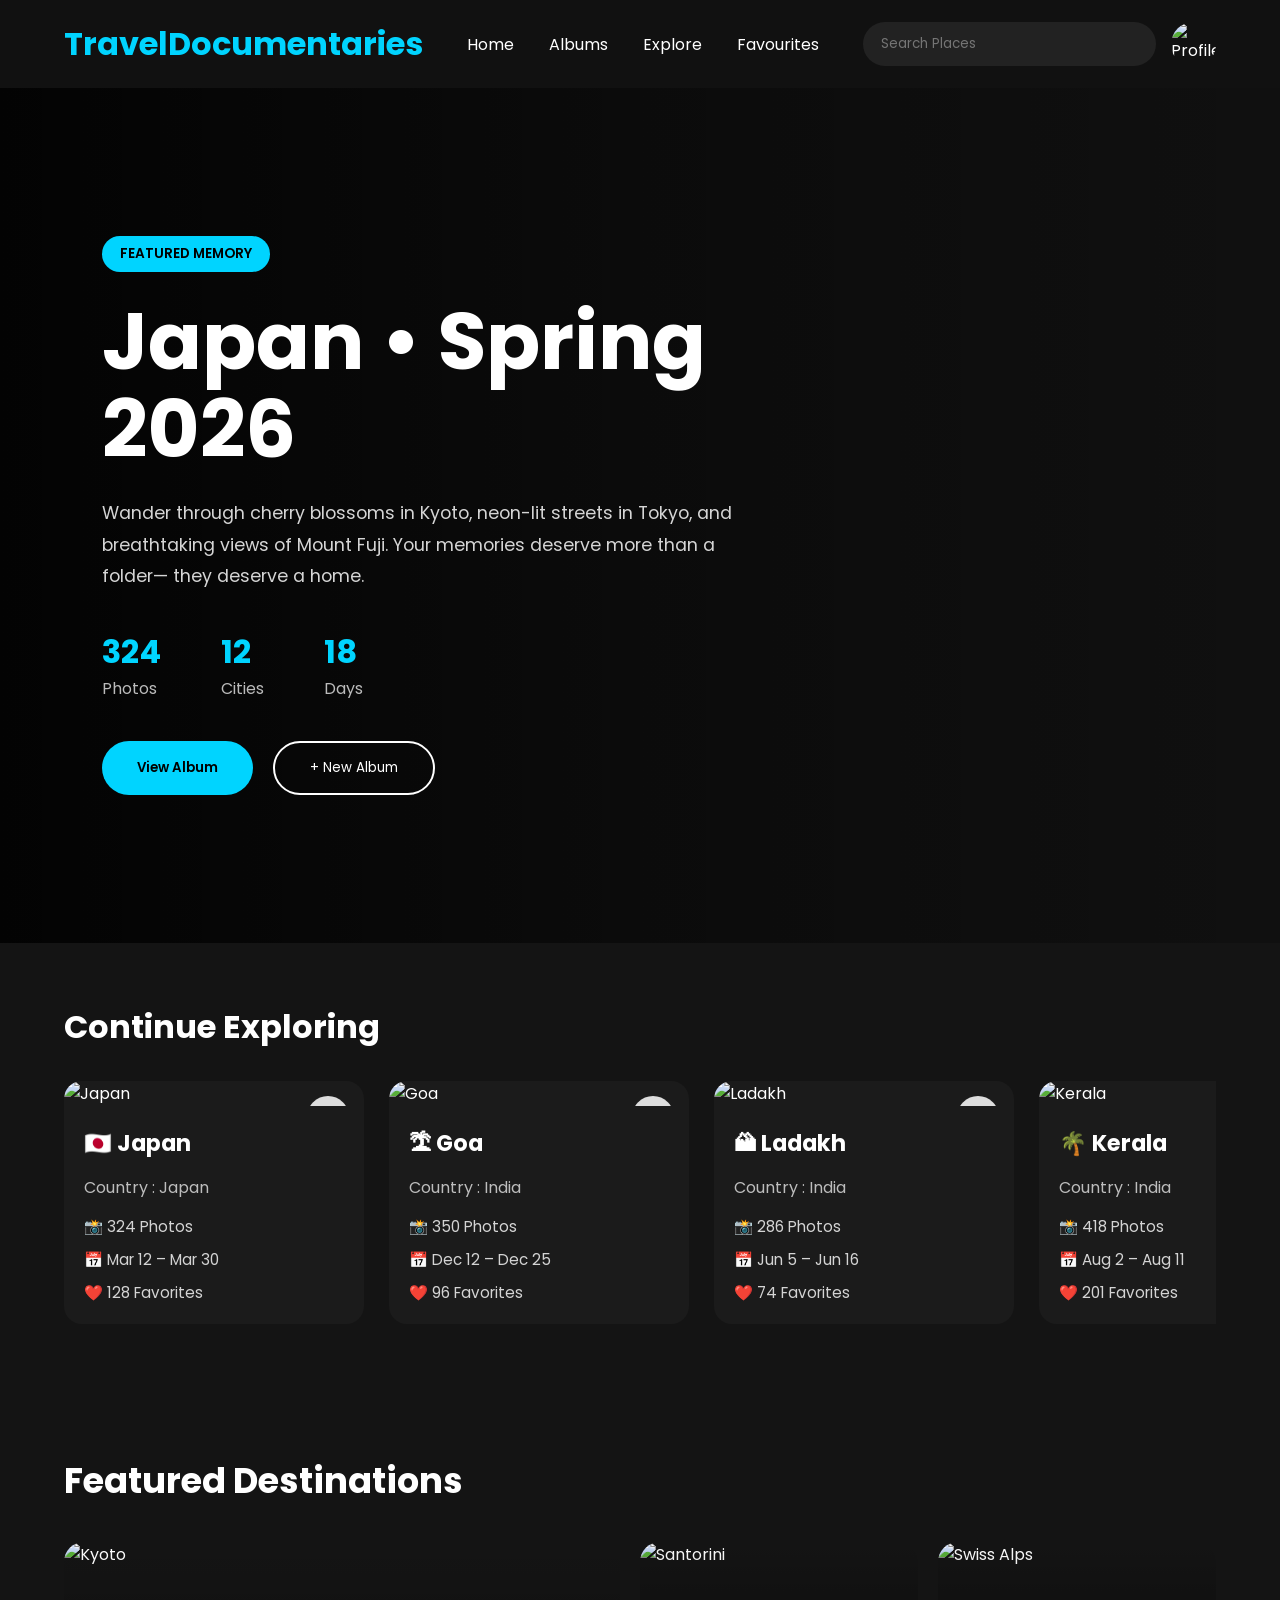
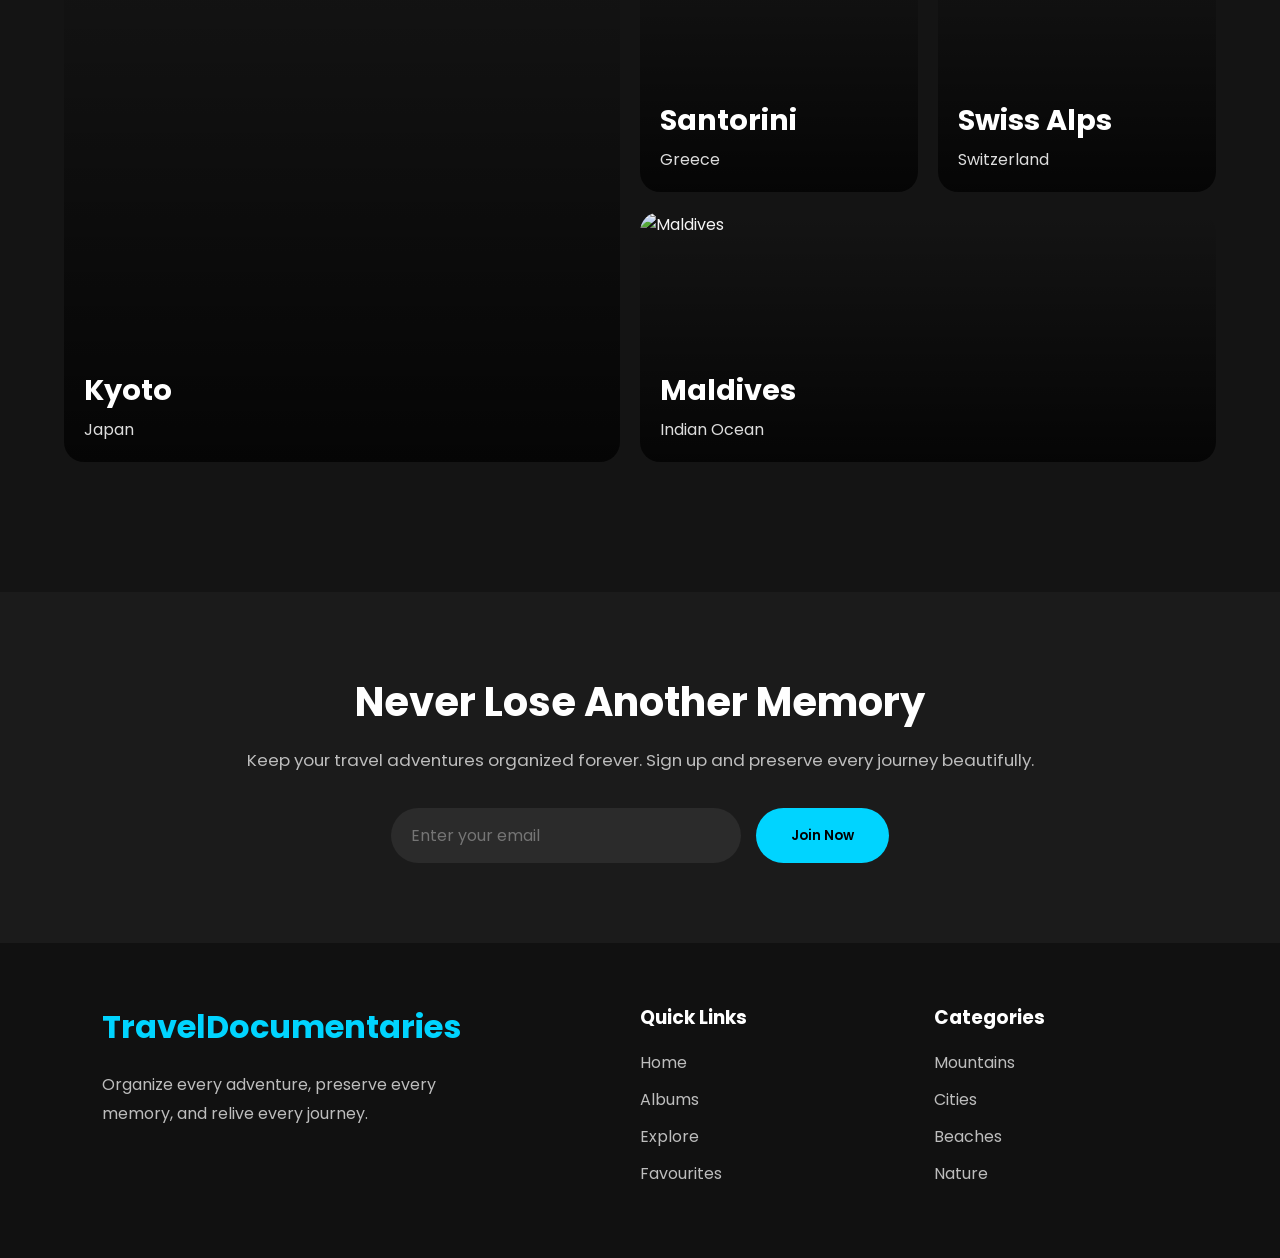
==== index.html @ 95d567c7 "Rename page.html to index.html" ====
<!DOCTYPE html>
<html lang="en">
<head>
    <meta charset="UTF-8">
    <meta name="viewport" content="width=device-width, initial-scale=1.0">
    <title>Travel Documentaries</title>

    <link rel="stylesheet" href="styles.css">
</head>

<body>

<!-- ==========================
        NAVBAR
========================== -->

<header>

    <nav>

        <div class="logo">
            TravelDocumentaries
        </div>

        <ul class="nav-links">

            <li><a href="#">Home</a></li>
            <li><a href="#">Albums</a></li>
            <li><a href="#">Explore</a></li>
            <li><a href="#">Favourites</a></li>

        </ul>

        <div class="nav-right">

            <input
                type="text"
                placeholder="Search Places">

            <div class="profile">

                <img src="images/profile.jpg"
                     alt="Profile">

            </div>

        </div>

    </nav>

</header>

<!-- ==========================
        HERO
========================== -->

<section class="hero">

    <div class="hero-overlay">

        <p class="featured-tag">
            FEATURED MEMORY
        </p>

        <h1>
            Japan • Spring 2026
        </h1>

        <p class="hero-description">

            Wander through cherry blossoms in Kyoto,
            neon-lit streets in Tokyo,
            and breathtaking views of Mount Fuji.

            Your memories deserve more than a folder—
            they deserve a home.

        </p>

        <div class="trip-stats">

            <div>

                <h3>324</h3>

                <span>Photos</span>

            </div>

            <div>

                <h3>12</h3>

                <span>Cities</span>

            </div>

            <div>

                <h3>18</h3>

                <span>Days</span>

            </div>

        </div>

        <div class="hero-buttons">

            <button class="primary-btn">
                View Album
            </button>

            <button class="secondary-btn">
                + New Album
            </button>

        </div>

    </div>

</section>

<!-- ==========================
   CONTINUE EXPLORING
========================== -->

<section class="album-row">

    <h2>Continue Exploring</h2>

    <div class="card-container">

        <!-- Card 1 -->

        <article class="album-card">

            <div class="image-container">

                <img src="images/japan.jpg"
                     alt="Japan">

                <button class="favorite-btn">
                    ❤
                </button>

                <div class="card-overlay">

                    <button class="view-btn">

                        View Album →

                    </button>

                </div>

            </div>

            <div class="card-info">

                <div class="card-title">

                    <h3>🇯🇵 Japan</h3>

                </div>

                <p class="country">

                    Country : Japan

                </p>

                <div class="card-stats">

                    <span>📸 324 Photos</span>

                    <span>📅 Mar 12 – Mar 30</span>

                    <span>❤️ 128 Favorites</span>

                </div>

            </div>

        </article>

        <!-- Card 2 -->

        <article class="album-card">

            <div class="image-container">

                <img src="images/goa.jpg"
                     alt="Goa">

                <button class="favorite-btn">
                    ❤
                </button>

                <div class="card-overlay">

                    <button class="view-btn">

                        View Album →

                    </button>

                </div>

            </div>

            <div class="card-info">

                <div class="card-title">

                    <h3>🏝 Goa</h3>

                </div>

                <p class="country">

                    Country : India

                </p>

                <div class="card-stats">

                    <span>📸 350 Photos</span>

                    <span>📅 Dec 12 – Dec 25</span>

                    <span>❤️ 96 Favorites</span>

                </div>

            </div>

        </article>

        <!-- Card 3 -->

        <article class="album-card">

            <div class="image-container">

                <img src="images/ladakh.jpg"
                     alt="Ladakh">

                <button class="favorite-btn">
                    ❤
                </button>

                <div class="card-overlay">

                    <button class="view-btn">

                        View Album →

                    </button>

                </div>

            </div>

            <div class="card-info">

                <div class="card-title">

                    <h3>🏔 Ladakh</h3>

                </div>

                <p class="country">

                    Country : India

                </p>

                <div class="card-stats">

                    <span>📸 286 Photos</span>

                    <span>📅 Jun 5 – Jun 16</span>

                    <span>❤️ 74 Favorites</span>

                </div>

            </div>

        </article>

        <!-- Card 4 -->

        <article class="album-card">

            <div class="image-container">

                <img src="images/kerala.jpg"
                     alt="Kerala">

                <button class="favorite-btn">
                    ❤
                </button>

                <div class="card-overlay">

                    <button class="view-btn">

                        View Album →

                    </button>

                </div>

            </div>

            <div class="card-info">

                <div class="card-title">

                    <h3>🌴 Kerala</h3>

                </div>

                <p class="country">

                    Country : India

                </p>

                <div class="card-stats">

                    <span>📸 418 Photos</span>

                    <span>📅 Aug 2 – Aug 11</span>

                    <span>❤️ 201 Favorites</span>

                </div>

            </div>

        </article>

    </div>

</section>

<!-- ==========================
        FEATURED DESTINATIONS
========================== -->

<section class="featured-destinations">

    <h2>Featured Destinations</h2>

    <div class="destination-grid">

        <div class="large-card">

            <img src="images/kyoto.jpg" alt="Kyoto">

            <div class="destination-info">

                <h3>Kyoto</h3>

                <p>Japan</p>

            </div>

        </div>

        <div class="small-card">

            <img src="images/santorini.jpg" alt="Santorini">

            <div class="destination-info">

                <h3>Santorini</h3>

                <p>Greece</p>

            </div>

        </div>

        <div class="small-card">

            <img src="images/swiss.jpg" alt="Swiss Alps">

            <div class="destination-info">

                <h3>Swiss Alps</h3>

                <p>Switzerland</p>

            </div>

        </div>

        <div class="wide-card">

            <img src="images/maldives.jpg" alt="Maldives">

            <div class="destination-info">

                <h3>Maldives</h3>

                <p>Indian Ocean</p>

            </div>

        </div>

    </div>

</section>

<!-- ==========================
        NEWSLETTER
========================== -->

<section class="newsletter">

    <h2>
        Never Lose Another Memory
    </h2>

    <p>
        Keep your travel adventures organized forever.
        Sign up and preserve every journey beautifully.
    </p>

    <form>

        <input
            type="email"
            placeholder="Enter your email">

        <button>
            Join Now
        </button>

    </form>

</section>

<!-- ==========================
        FOOTER
========================== -->

<footer>

    <div class="footer-left">

        <h2>
            TravelDocumentaries
        </h2>

        <p>

            Organize every adventure,
            preserve every memory,
            and relive every journey.

        </p>

    </div>

    <div class="footer-links">

        <h3>Quick Links</h3>

        <ul>

            <li><a href="#">Home</a></li>

            <li><a href="#">Albums</a></li>

            <li><a href="#">Explore</a></li>

            <li><a href="#">Favourites</a></li>

        </ul>

    </div>

    <div class="footer-links">

        <h3>Categories</h3>

        <ul>

            <li><a href="#">Mountains</a></li>

            <li><a href="#">Cities</a></li>

            <li><a href="#">Beaches</a></li>

            <li><a href="#">Nature</a></li>

        </ul>

    </div>

</footer>

</body>

</html>
---- styles.css ----
/* ===========================
   GOOGLE FONT
=========================== */

@import url('https://fonts.googleapis.com/css2?family=Poppins:wght@300;400;500;600;700&display=swap');

/* ===========================
   RESET
=========================== */

*{
    margin:0;
    padding:0;
    box-sizing:border-box;
    font-family:'Poppins',sans-serif;
}

html{
    scroll-behavior:smooth;
}

body{
    background:#141414;
    color:white;
}

/* ===========================
   NAVBAR
=========================== */

header{

    width:100%;
    position:sticky;
    top:0;

    z-index:1000;

    background:#111;

}

nav{

    width:90%;
    margin:auto;

    display:flex;

    justify-content:space-between;
    align-items:center;

    padding:20px 0;

}

.logo{

    font-size:2rem;
    font-weight:700;

    color:#00d4ff;

    cursor:pointer;

    transition:.3s;

}

.logo:hover{

    color:white;

}

.nav-links{

    display:flex;

    list-style:none;

    gap:35px;

}

.nav-links a{

    color:white;

    text-decoration:none;

    transition:.3s;

}

.nav-links a:hover{

    color:#00d4ff;

}

.nav-right{

    display:flex;

    align-items:center;

    gap:15px;

}

.nav-right input{

    padding:12px 18px;

    border:none;

    border-radius:30px;

    background:#222;

    color:white;

    outline:none;

}

.profile{

    width:45px;
    height:45px;

    border-radius:50%;

    overflow:hidden;

    cursor:pointer;

    transition:.3s;

}

.profile img{

    width:100%;
    height:100%;

    object-fit:cover;

}

.profile:hover{

    transform:scale(1.1);

}

/* ===========================
   HERO
=========================== */

.hero{

    height:95vh;

    display:flex;

    align-items:center;

    padding-left:8%;

    background:
    linear-gradient(to right,
    rgba(0,0,0,.85),
    rgba(0,0,0,.45),
    rgba(0,0,0,.2)),
    url("images/hero.jpg");

    background-size:cover;

    background-position:center;

}

.hero-overlay{

    max-width:650px;

    animation:fadeUp 1s ease;

}

.featured-tag{

    display:inline-block;

    background:#00d4ff;

    color:black;

    padding:8px 18px;

    border-radius:25px;

    margin-bottom:25px;

    font-size:.85rem;

    font-weight:600;

}

.hero h1{

    font-size:5rem;

    line-height:1.1;

    margin-bottom:25px;

}

.hero-description{

    color:#d5d5d5;

    line-height:1.8;

    font-size:1.1rem;

    margin-bottom:35px;

}

.trip-stats{

    display:flex;

    gap:60px;

    margin-bottom:40px;

}

.trip-stats h3{

    font-size:2rem;

    color:#00d4ff;

}

.trip-stats span{

    color:#bbb;

}

/* ===========================
   HERO BUTTONS
=========================== */

.hero-buttons{

    display:flex;

    gap:20px;

}

.primary-btn{

    background:#00d4ff;

    color:black;

    border:none;

    padding:15px 35px;

    border-radius:35px;

    cursor:pointer;

    font-weight:600;

    transition:.3s;

}

.primary-btn:hover{

    transform:translateY(-5px);

    box-shadow:0 10px 25px rgba(0,212,255,.4);

}

.secondary-btn{

    background:transparent;

    color:white;

    border:2px solid white;

    padding:15px 35px;

    border-radius:35px;

    cursor:pointer;

    transition:.3s;

}

.secondary-btn:hover{

    background:white;

    color:black;

}

/* ===========================
   ANIMATION
=========================== */

@keyframes fadeUp{

    from{

        opacity:0;

        transform:translateY(50px);

    }

    to{

        opacity:1;

        transform:translateY(0);

    }

}
/* ===========================
   CONTINUE EXPLORING
=========================== */

.album-row{

    padding:60px 5%;

}

.album-row h2{

    font-size:2rem;

    margin-bottom:30px;

}

.card-container{

    display:flex;

    gap:25px;

    overflow-x:auto;

    scrollbar-width:none;

    scroll-behavior:smooth;

}

.card-container::-webkit-scrollbar{

    display:none;

}

/* ===========================
   ALBUM CARD
=========================== */

.album-card{

    min-width:300px;

    background:#1b1b1b;

    border-radius:18px;

    overflow:hidden;

    cursor:pointer;

    transition:.35s;

    position:relative;

}

.image-container{

    position:relative;

    overflow:hidden;

}

.album-card img{

    width:100%;

    height:220px;

    object-fit:cover;

    transition:.4s;

}

/* ===========================
   FAVORITE BUTTON
=========================== */

.favorite-btn{

    position:absolute;

    top:15px;

    right:15px;

    width:42px;

    height:42px;

    border:none;

    border-radius:50%;

    background:rgba(255,255,255,.85);

    color:#ff4d6d;

    font-size:1.2rem;

    cursor:pointer;

    z-index:20;

    transition:.3s;

}

.favorite-btn:hover{

    transform:scale(1.15);

}

/* ===========================
   CARD OVERLAY
=========================== */

.card-overlay{

    position:absolute;

    inset:0;

    background:rgba(0,0,0,.55);

    display:flex;

    justify-content:center;

    align-items:center;

    opacity:0;

    transition:.35s;

}

.view-btn{

    padding:12px 28px;

    border:none;

    border-radius:30px;

    background:#00d4ff;

    cursor:pointer;

    font-weight:600;

    transition:.3s;

}

.view-btn:hover{

    transform:scale(1.05);

}

.album-card:hover{

    transform:translateY(-10px);

    box-shadow:0 18px 35px rgba(0,0,0,.45);

}

.album-card:hover img{

    transform:scale(1.12);

}

.album-card:hover .card-overlay{

    opacity:1;

}

/* ===========================
   CARD INFO
=========================== */

.card-info{

    padding:20px;

}

.card-title{

    display:flex;

    justify-content:space-between;

    align-items:center;

    margin-bottom:15px;

}

.card-title h3{

    font-size:1.4rem;

}

.country{

    color:#bdbdbd;

    margin-bottom:15px;

}

.card-stats{

    display:flex;

    flex-direction:column;

    gap:10px;

    color:#d4d4d4;

    font-size:.95rem;

}

/* ===========================
   FEATURED DESTINATIONS
=========================== */

.featured-destinations{

    padding:70px 5%;

}

.featured-destinations h2{

    font-size:2.2rem;

    margin-bottom:35px;

}

.destination-grid{

    display:grid;

    grid-template-columns:2fr 1fr 1fr;

    grid-template-rows:250px 250px;

    gap:20px;

}

.large-card{

    grid-row:span 2;

    position:relative;

    overflow:hidden;

    border-radius:20px;

}

.small-card{

    position:relative;

    overflow:hidden;

    border-radius:20px;

}

.wide-card{

    position:relative;

    grid-column:span 2;

    overflow:hidden;

    border-radius:20px;

}

.large-card img,
.small-card img,
.wide-card img{

    width:100%;

    height:100%;

    object-fit:cover;

    transition:.4s;

}

.large-card::after,
.small-card::after,
.wide-card::after{

    content:"";

    position:absolute;

    inset:0;

    background:linear-gradient(to top,
    rgba(0,0,0,.75),
    transparent);

}

.destination-info{

    position:absolute;

    bottom:20px;

    left:20px;

    z-index:10;

}

.destination-info h3{

    font-size:1.8rem;

    margin-bottom:5px;

}

.destination-info p{

    color:#ddd;

}

.large-card:hover img,
.small-card:hover img,
.wide-card:hover img{

    transform:scale(1.08);

}

/* ===========================
   NEWSLETTER
=========================== */

.newsletter{

    padding:80px 5%;

    text-align:center;

    background:#1b1b1b;

    margin-top:60px;

}

.newsletter h2{

    font-size:2.5rem;

    margin-bottom:15px;

}

.newsletter p{

    color:#bdbdbd;

    margin-bottom:35px;

    font-size:1.05rem;

}

.newsletter form{

    display:flex;

    justify-content:center;

    gap:15px;

    flex-wrap:wrap;

}

.newsletter input{

    width:350px;

    padding:15px 20px;

    border:none;

    border-radius:40px;

    outline:none;

    background:#2b2b2b;

    color:white;

    font-size:1rem;

}

.newsletter button{

    padding:15px 35px;

    border:none;

    border-radius:40px;

    background:#00d4ff;

    font-weight:600;

    cursor:pointer;

    transition:.3s;

}

.newsletter button:hover{

    transform:translateY(-3px);

    box-shadow:0 10px 20px rgba(0,212,255,.35);

}

/* ===========================
   FOOTER
=========================== */

footer{

    display:flex;

    justify-content:space-between;

    gap:50px;

    flex-wrap:wrap;

    padding:60px 8%;

    background:#111;

}

.footer-left{

    flex:2;

}

.footer-left h2{

    color:#00d4ff;

    margin-bottom:20px;

    font-size:2rem;

}

.footer-left p{

    color:#bdbdbd;

    max-width:400px;

    line-height:1.8;

}

.footer-links{

    flex:1;

}

.footer-links h3{

    margin-bottom:18px;

}

.footer-links ul{

    list-style:none;

}

.footer-links li{

    margin:12px 0;

}

.footer-links a{

    color:#bdbdbd;

    text-decoration:none;

    transition:.3s;

}

.footer-links a:hover{

    color:#00d4ff;

    padding-left:5px;

}

/* ===========================
   RESPONSIVE DESIGN
=========================== */

@media(max-width:900px){

    nav{

        flex-direction:column;

        gap:20px;

    }

    .nav-links{

        flex-wrap:wrap;

        justify-content:center;

    }

    .hero{

        height:auto;

        padding:100px 8%;

    }

    .hero h1{

        font-size:3rem;

    }

    .trip-stats{

        gap:30px;

        flex-wrap:wrap;

    }

    .hero-buttons{

        flex-direction:column;

        align-items:flex-start;

    }

    .destination-grid{

        display:flex;

        flex-direction:column;

    }

    .large-card,
    .small-card,
    .wide-card{

        height:250px;

    }

    footer{

        flex-direction:column;

    }

}

@media(max-width:600px){

    .hero h1{

        font-size:2.3rem;

    }

    .newsletter input{

        width:100%;

    }

    .newsletter button{

        width:100%;

    }

    .trip-stats{

        flex-direction:column;

        gap:20px;

    }

}
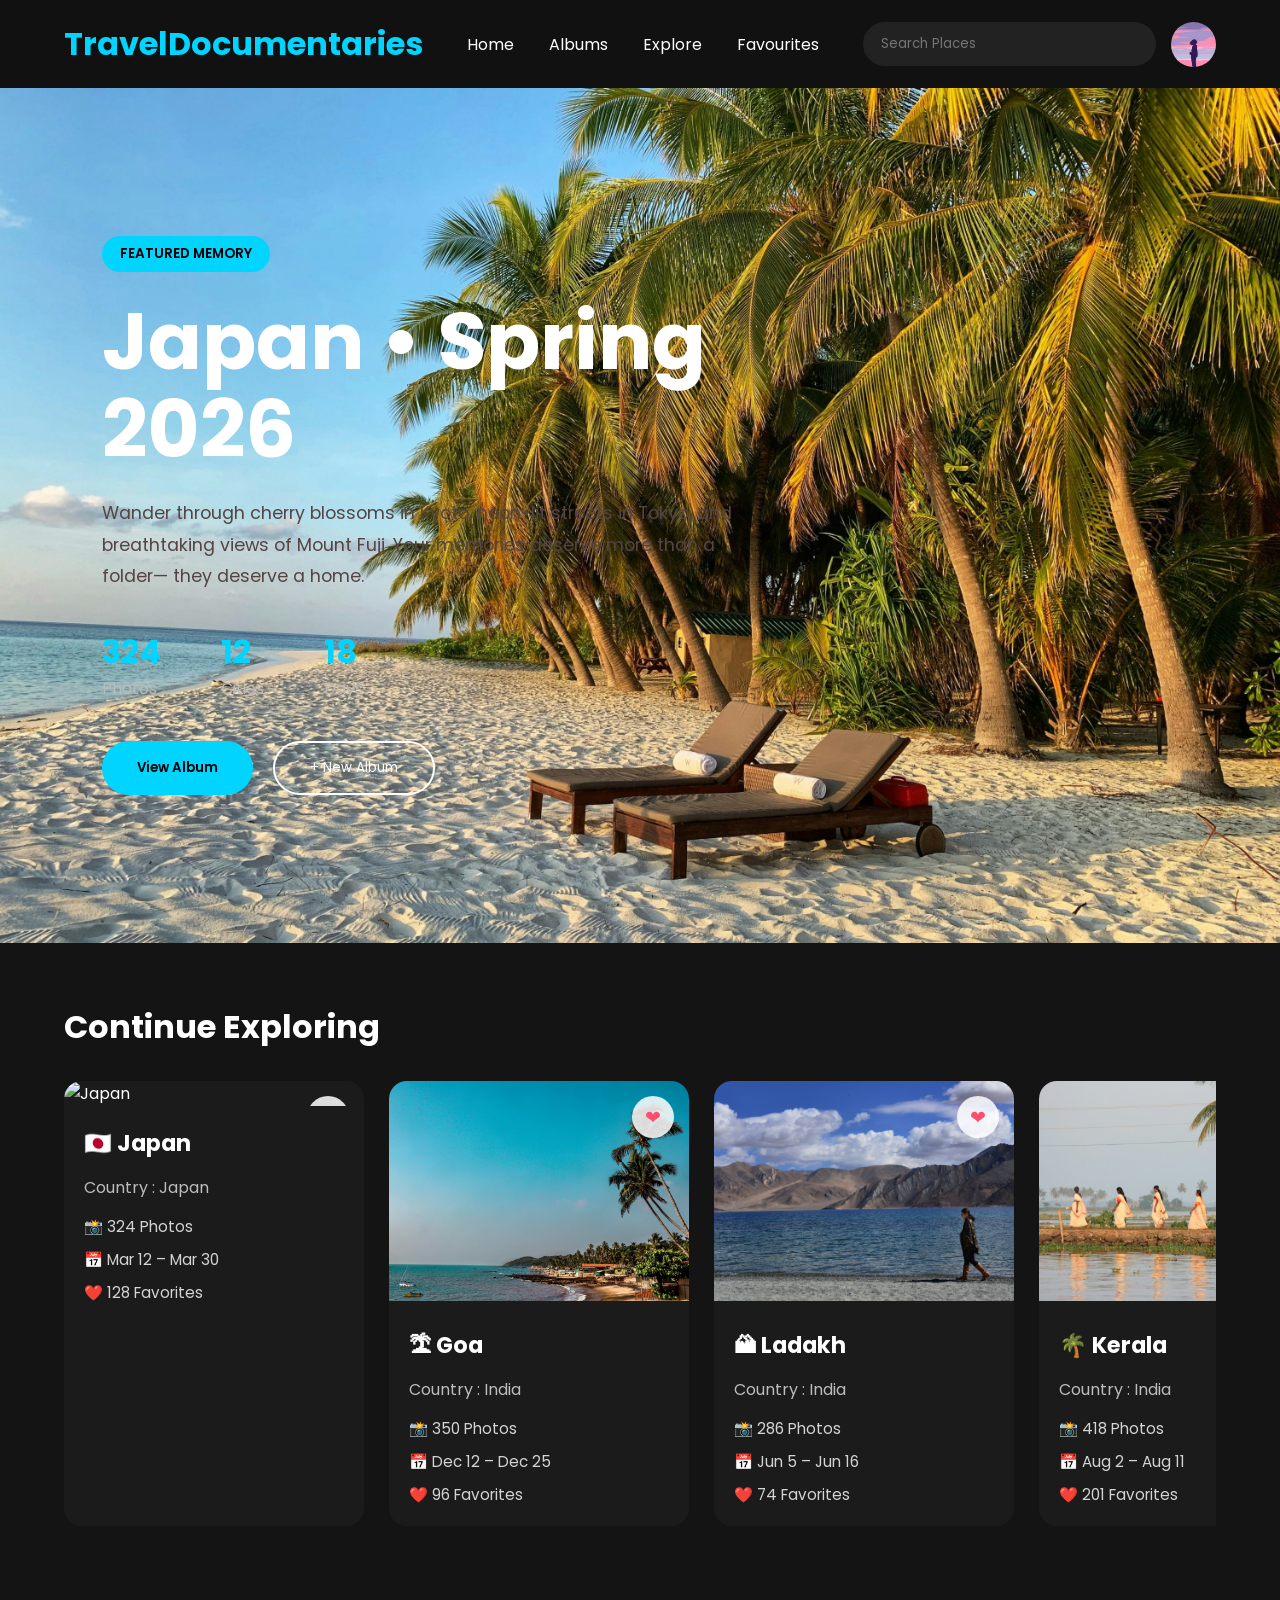
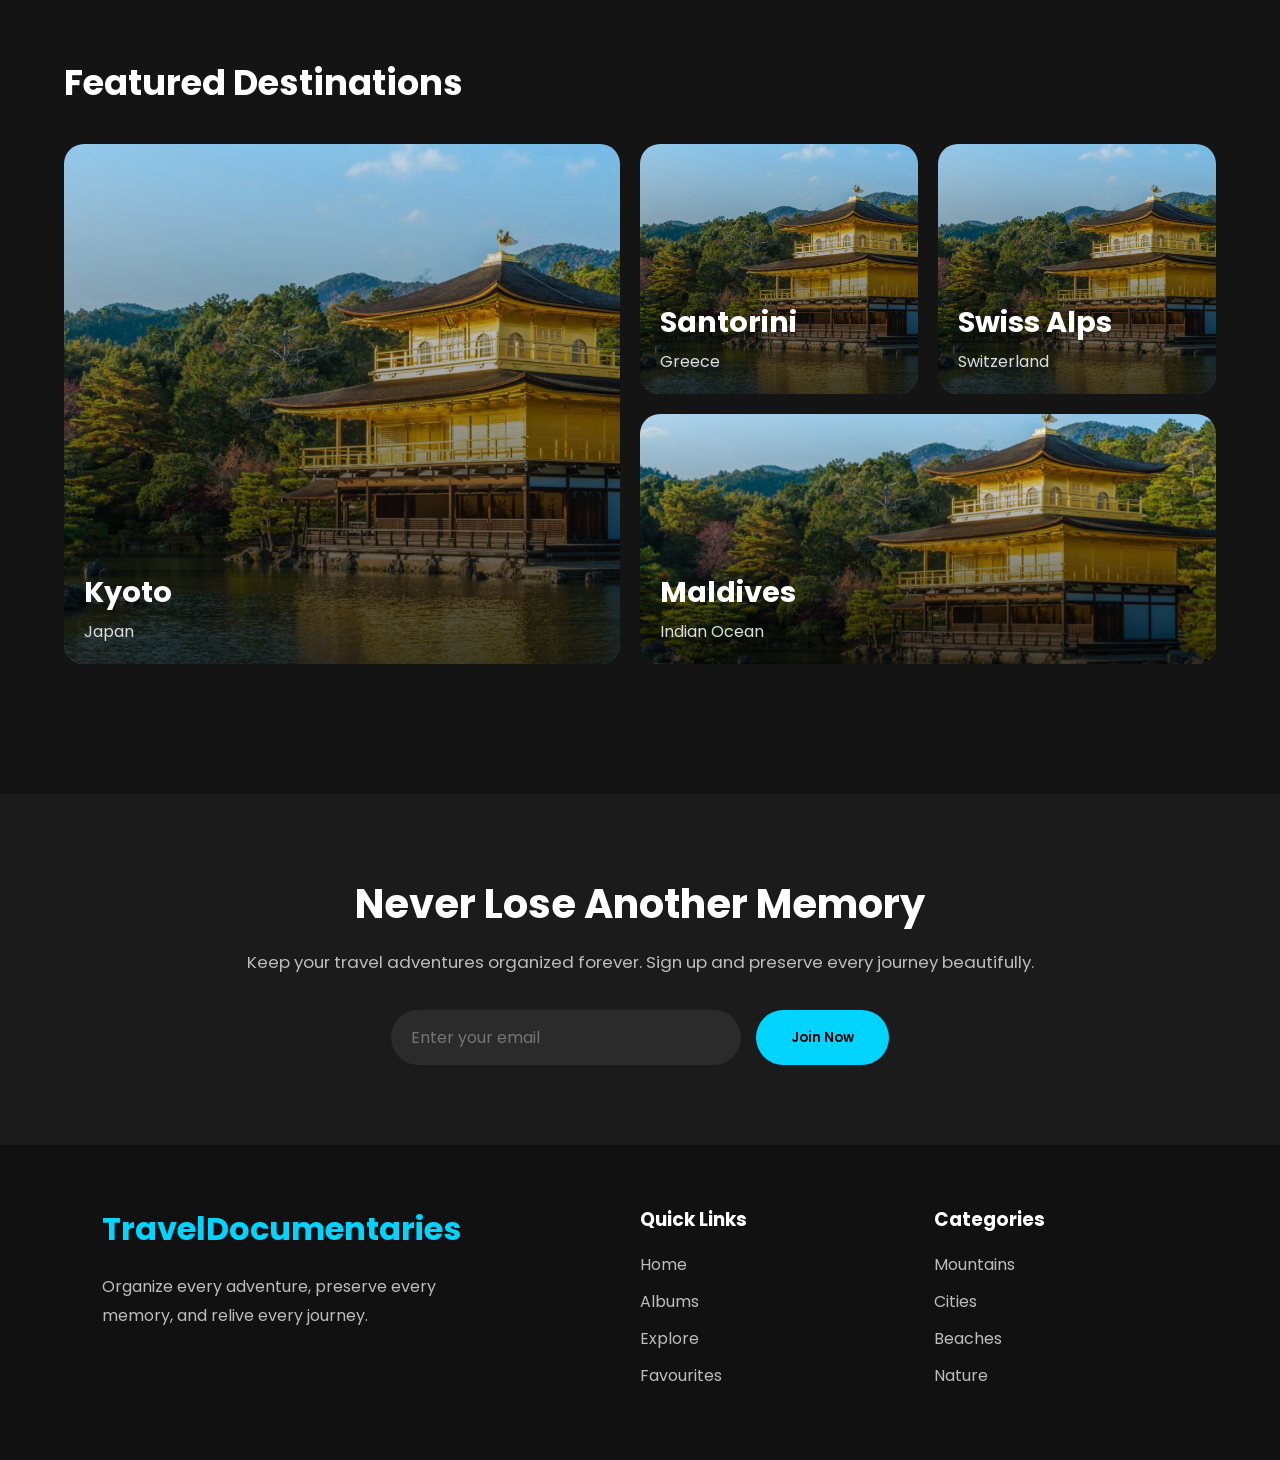
==== commit c1ac4516: "Restore index.html to original state Restored the original content of the index.html file after it w" ====
--- a/index.html
+++ b/index.html
@@ -373,7 +373,7 @@
 
         <div class="small-card">
 
-            <img src="images/santorini.jpg" alt="Santorini">
+            <img src="images/kyoto.jpg" alt="Santorini">
 
             <div class="destination-info">
 
@@ -387,7 +387,7 @@
 
         <div class="small-card">
 
-            <img src="images/swiss.jpg" alt="Swiss Alps">
+            <img src="images/kyoto.jpg" alt="Swiss Alps">
 
             <div class="destination-info">
 
@@ -401,7 +401,7 @@
 
         <div class="wide-card">
 
-            <img src="images/maldives.jpg" alt="Maldives">
+            <img src="images/kyoto.jpg" alt="Maldives">
 
             <div class="destination-info">
 
--- a/styles.css
+++ b/styles.css
@@ -179,6 +179,8 @@
     background-size:cover;
 
     background-position:center;
+   
+    background-image: url(images/hero.jpg);
 
 }
 
@@ -222,7 +224,7 @@
 
 .hero-description{
 
-    color:#d5d5d5;
+    color:#544444;
 
     line-height:1.8;
 
@@ -995,4 +997,4 @@
 
     }
 
-}+}
